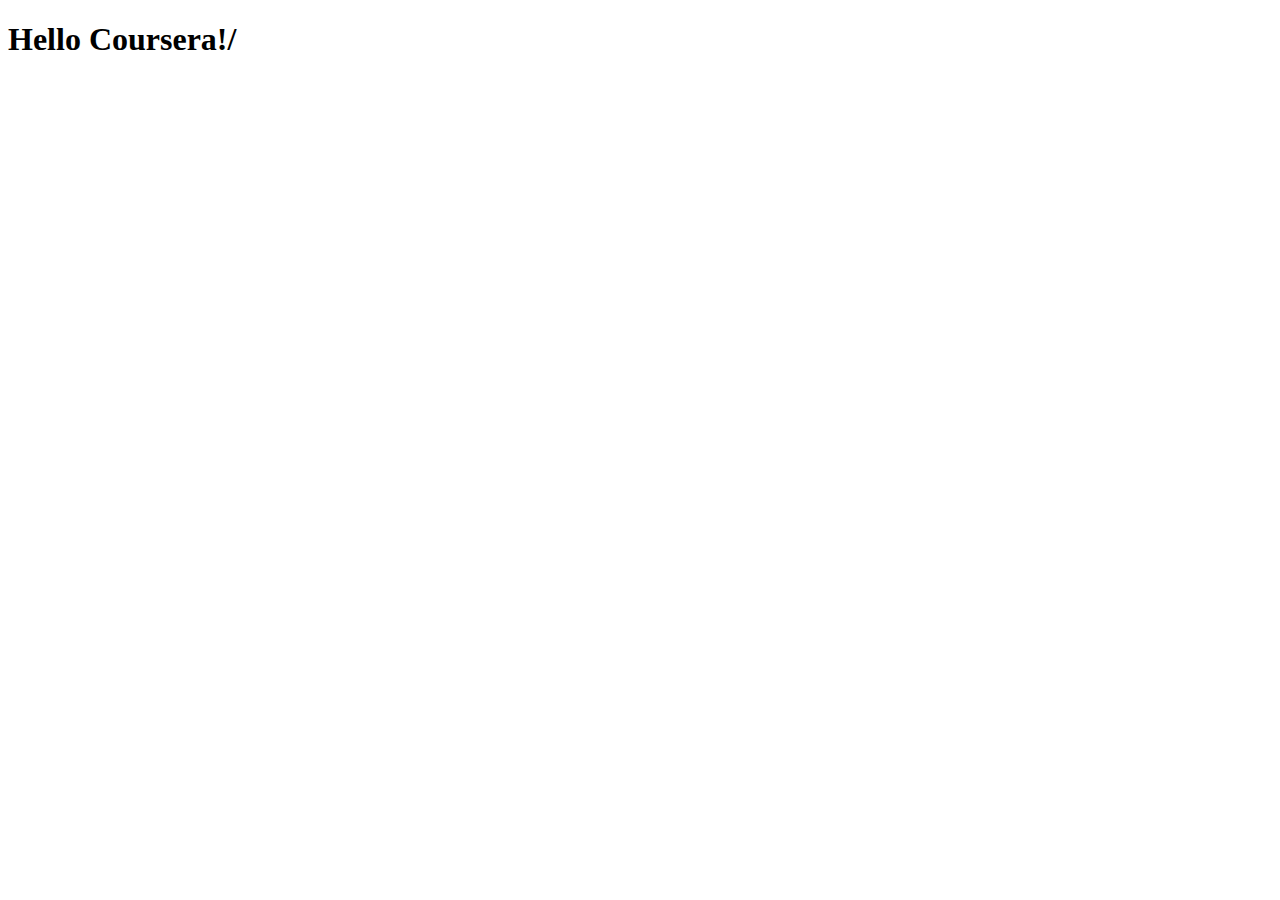
==== site/index.html @ da603148 "My first page" ====
<!DOCTYPE html>
<html>
<head>
	<meta charset="utf-8">
	<meta name="viewport" content="width=device-width, initial-scale=1">
	<title>Hello Coursera</title>
</head>
<body>
<h1>Hello Coursera!/<h1>
</body>
</html>
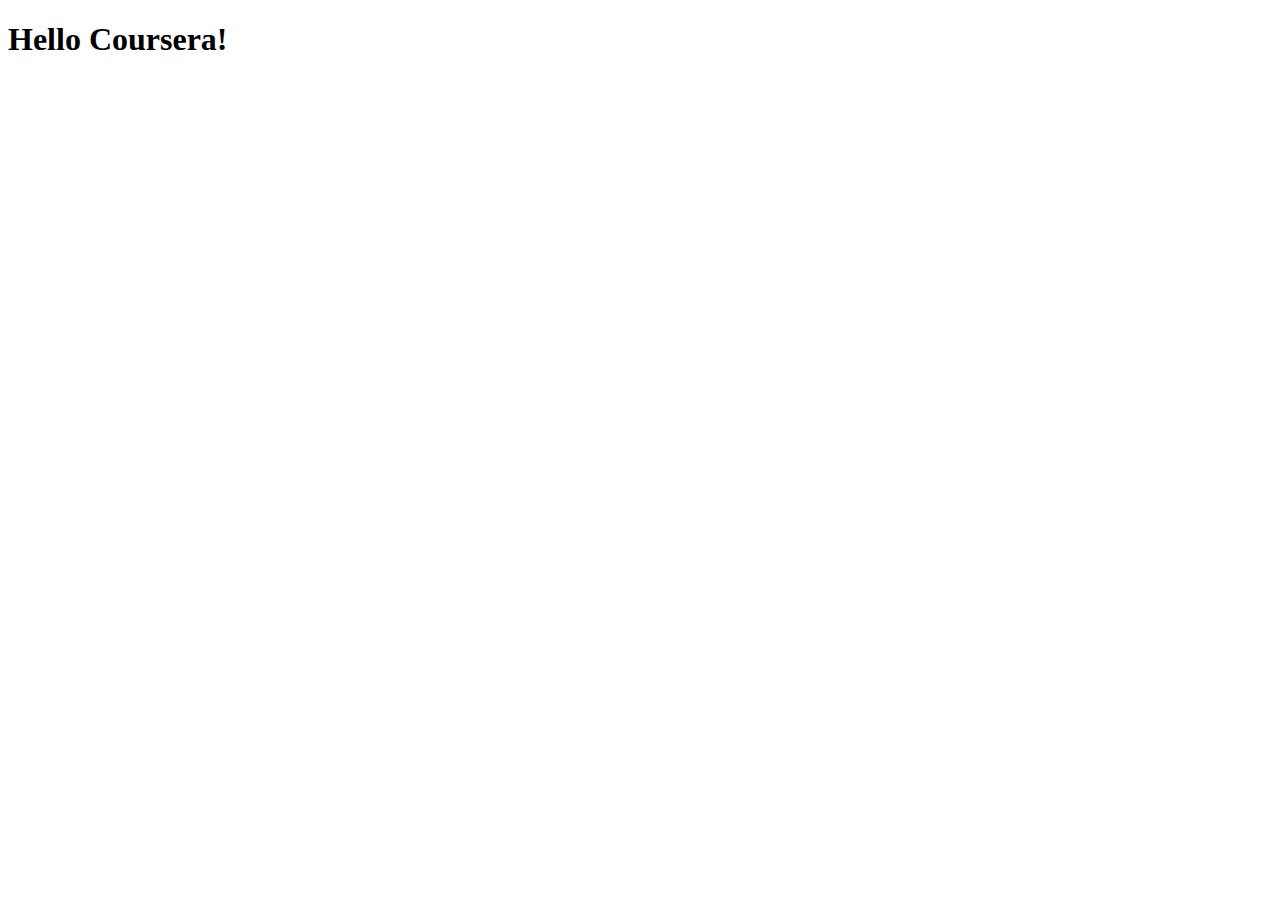
==== commit 327eb9c5: "My first page" ====
--- a/site/index.html
+++ b/site/index.html
@@ -6,6 +6,6 @@
 	<title>Hello Coursera</title>
 </head>
 <body>
-<h1>Hello Coursera!/<h1>
+<h1>Hello Coursera!</h1>
 </body>
 </html>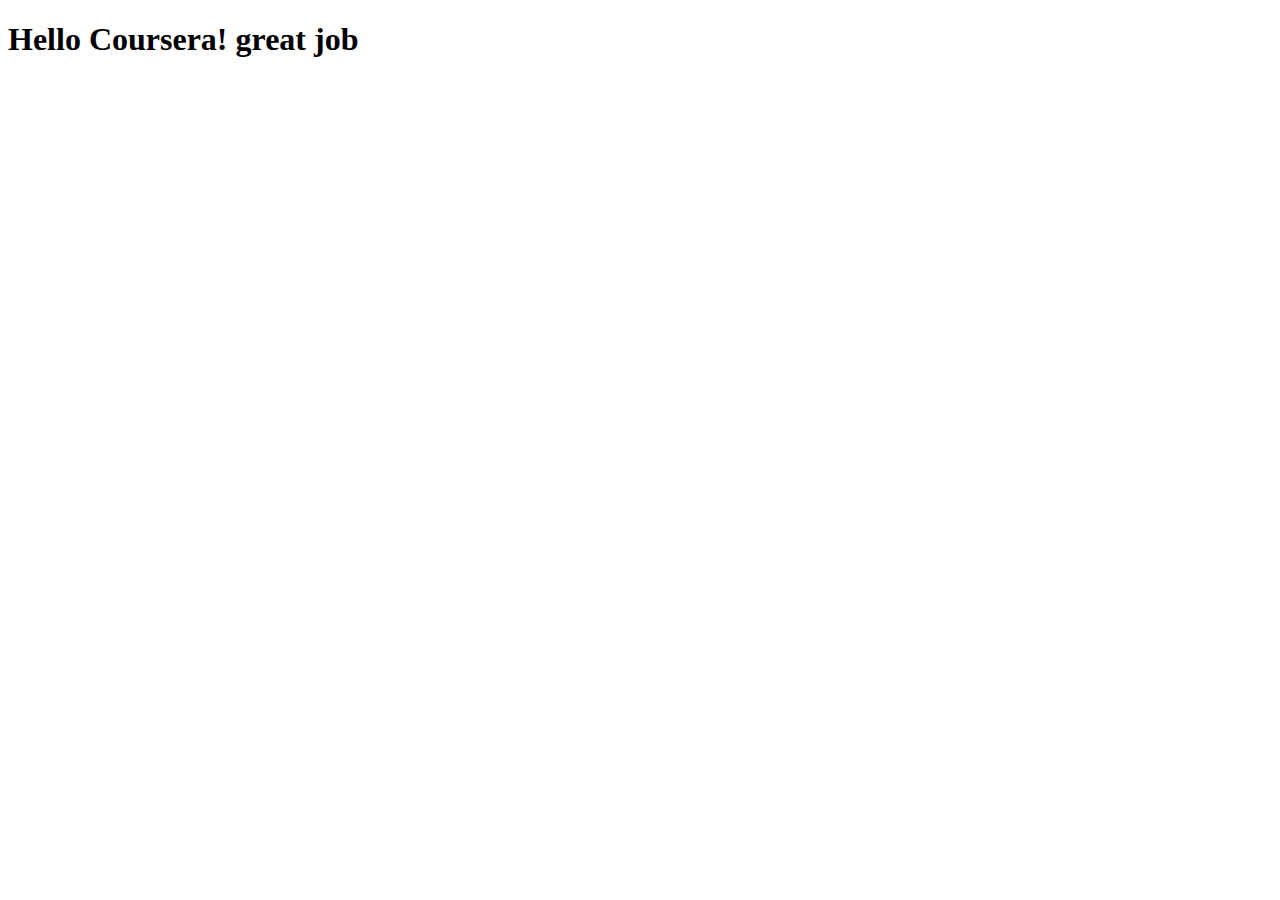
==== commit 1a65f39e: "My first page" ====
--- a/site/index.html
+++ b/site/index.html
@@ -3,9 +3,9 @@
 <head>
 	<meta charset="utf-8">
 	<meta name="viewport" content="width=device-width, initial-scale=1">
-	<title>Hello Coursera</title>
+	<title>Hello Coursera Whats Up</title>
 </head>
 <body>
-<h1>Hello Coursera!</h1>
+<h1>Hello Coursera! great job</h1>
 </body>
 </html>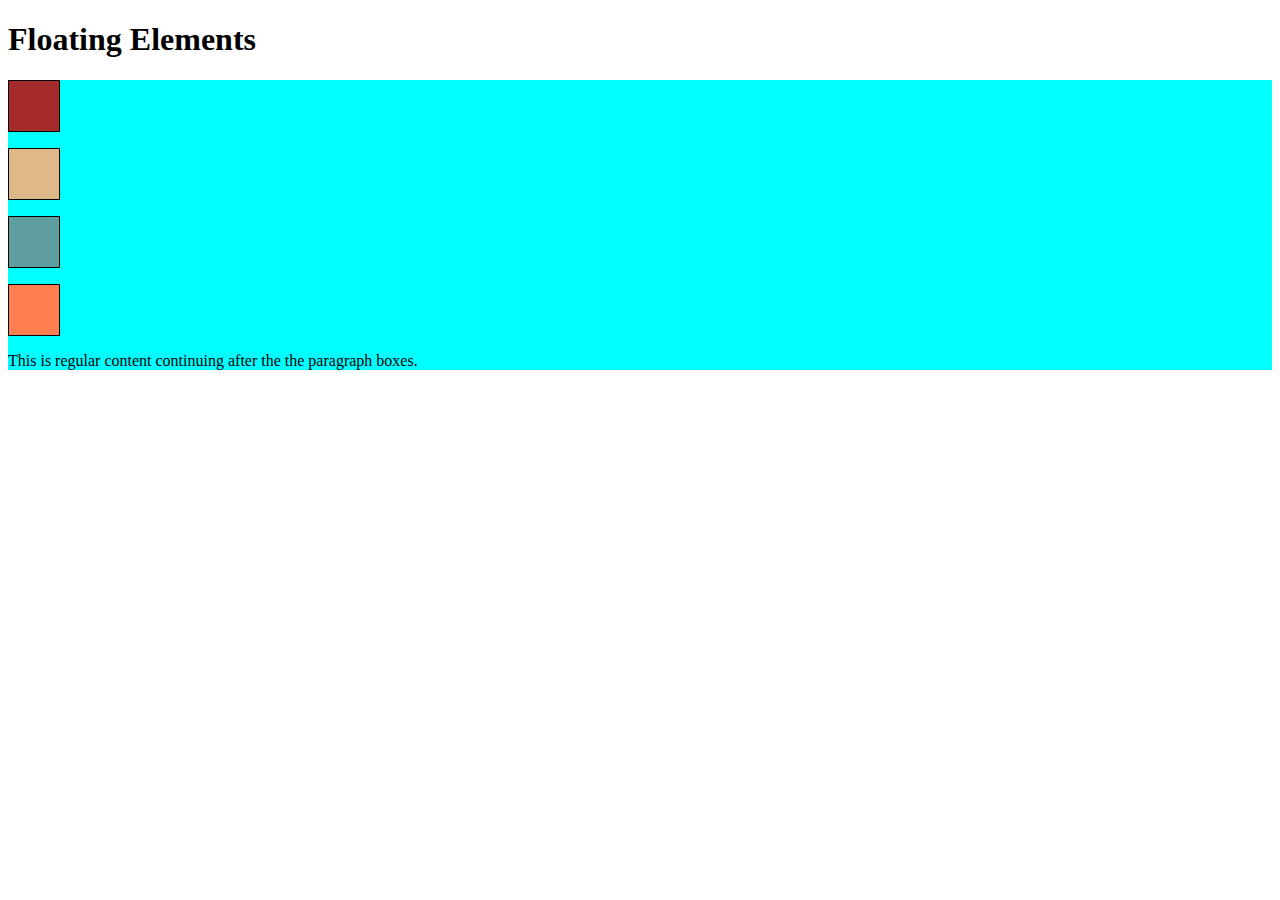
==== commit 7d1a8365: "Whatever" ====
--- a/site/index.html
+++ b/site/index.html
@@ -1,11 +1,45 @@
 <!DOCTYPE html>
 <html>
 <head>
-	<meta charset="utf-8">
-	<meta name="viewport" content="width=device-width, initial-scale=1">
-	<title>Hello Coursera Whats Up</title>
+<meta charset="utf-8">
+<title>Floating Elements</title>
+<style>
+
+div {
+  background-color: #00FFFF;
+}
+p {
+  width: 50px;
+  height: 50px;
+  border: 1px solid black;
+}
+
+#p1 {
+  background-color: #A52A2A;
+}
+#p2 {
+  background-color: #DEB887;
+}
+#p3 {
+  background-color: #5F9EA0;
+}
+#p4 {
+  background-color: #FF7F50;
+}
+
+</style>
 </head>
 <body>
-<h1>Hello Coursera! great job</h1>
+<h1>Floating Elements</h1>
+
+<div>
+  <p id="p1"></p>
+  <p id="p2"></p>
+  <p id="p3"></p>
+  <p id="p4"></p>
+  <section>This is regular content continuing after the the paragraph boxes.</section>
+</div>
+
+
 </body>
 </html>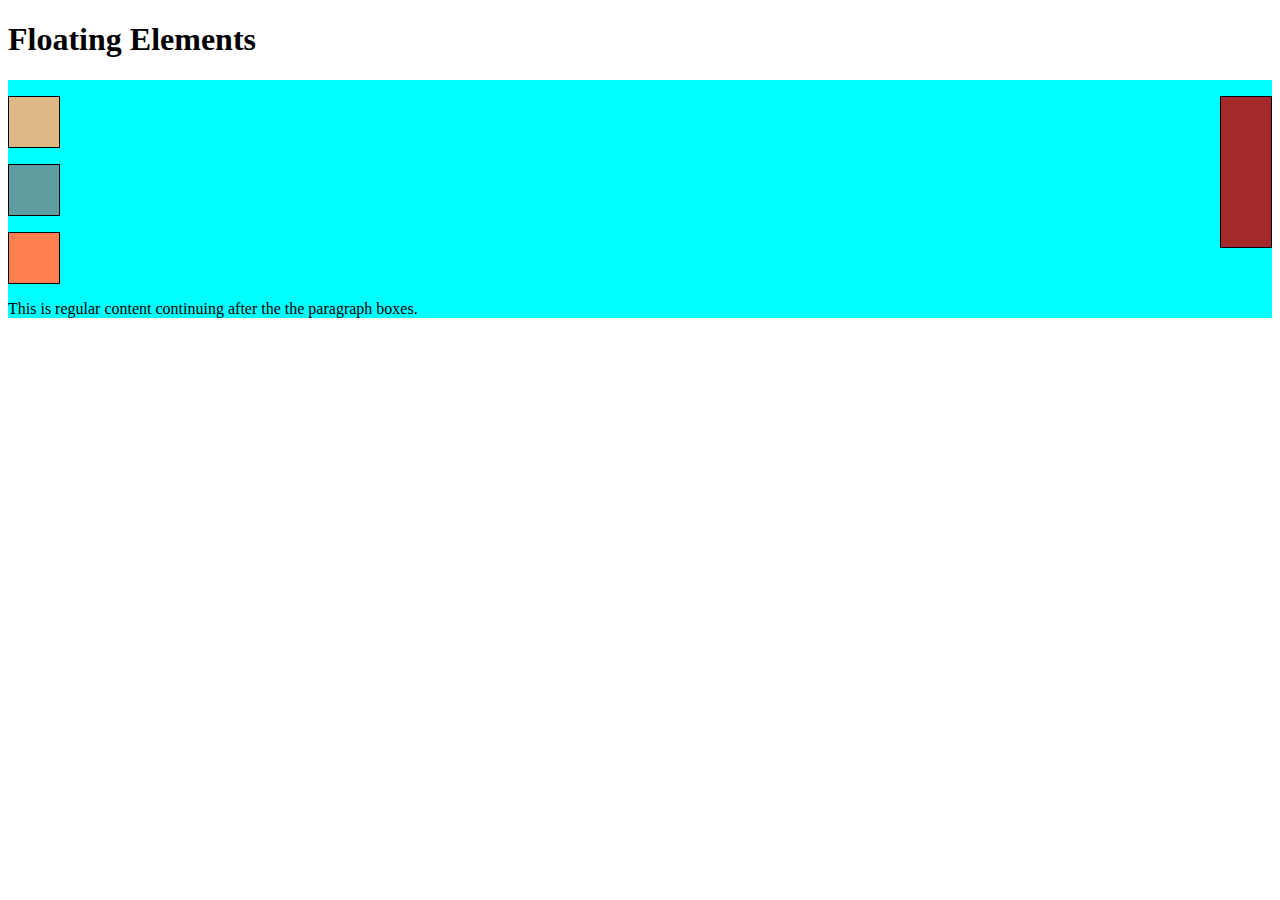
==== commit d0aa5385: "Module2Solution" ====
--- a/site/index.html
+++ b/site/index.html
@@ -16,12 +16,16 @@
 
 #p1 {
   background-color: #A52A2A;
+  float: right;
+  height: 150px;
 }
 #p2 {
   background-color: #DEB887;
+  float: left;
 }
 #p3 {
   background-color: #5F9EA0;
+  clear: left;
 }
 #p4 {
   background-color: #FF7F50;
